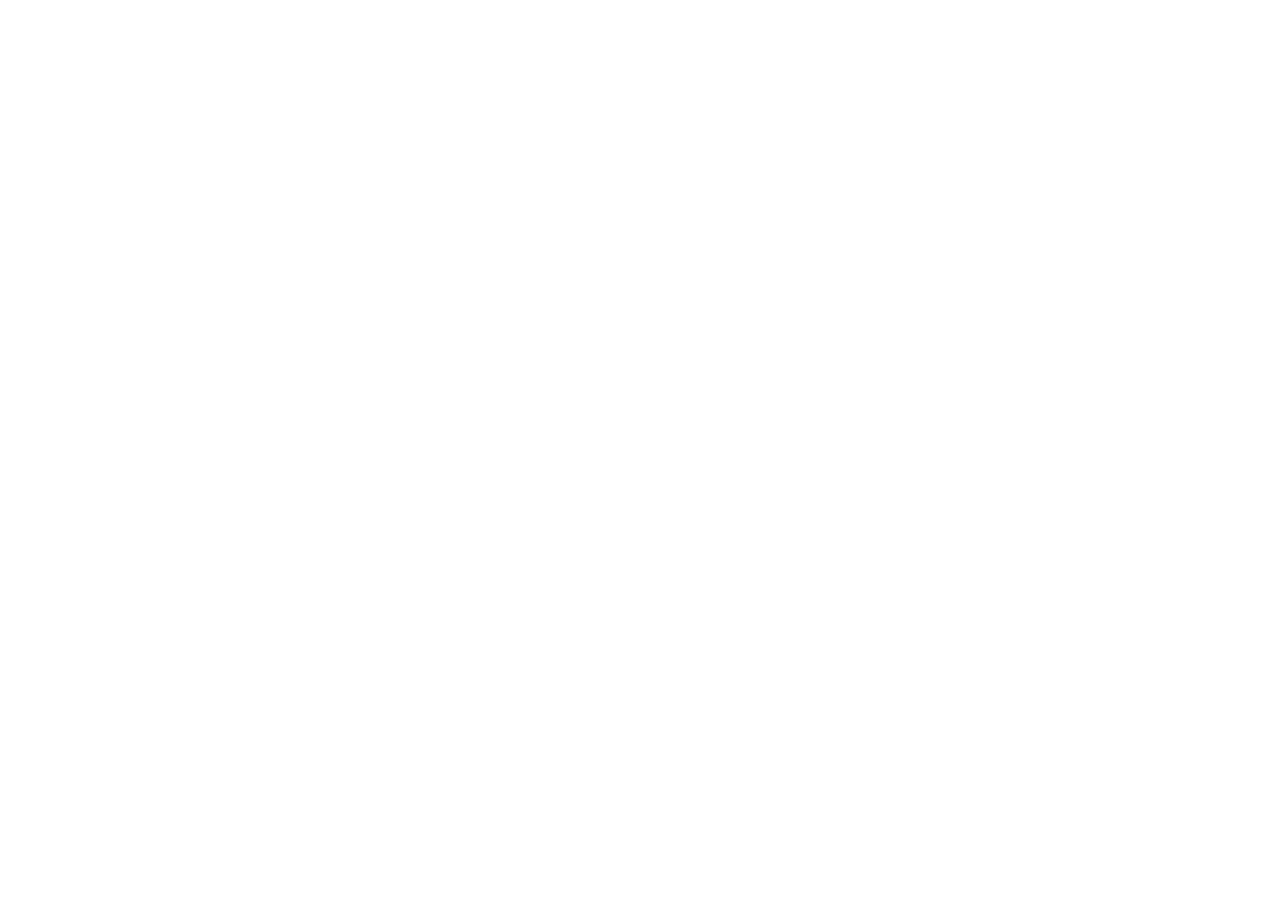
==== index.html @ 396c50b1 "added templates for all html pages" ====
<!DOCTYPE html>
<html lang="en">
<head>
  <meta charset="UTF-8">
  <meta name="viewport" content="width=device-width, initial-scale=1.0">
  <meta http-equiv="X-UA-Compatible" content="ie=edge">
  <title>Document</title>
  <link rel="stylesheet" href="https://stackpath.bootstrapcdn.com/bootstrap/4.1.3/css/bootstrap.min.css" integrity="sha384-MCw98/SFnGE8fJT3GXwEOngsV7Zt27NXFoaoApmYm81iuXoPkFOJwJ8ERdknLPMO" crossorigin="anonymous">
  <script src="https://stackpath.bootstrapcdn.com/bootstrap/4.1.3/js/bootstrap.min.js" integrity="sha384-ChfqqxuZUCnJSK3+MXmPNIyE6ZbWh2IMqE241rYiqJxyMiZ6OW/JmZQ5stwEULTy" crossorigin="anonymous"></script>
</head>
<body>

</body>
</html>
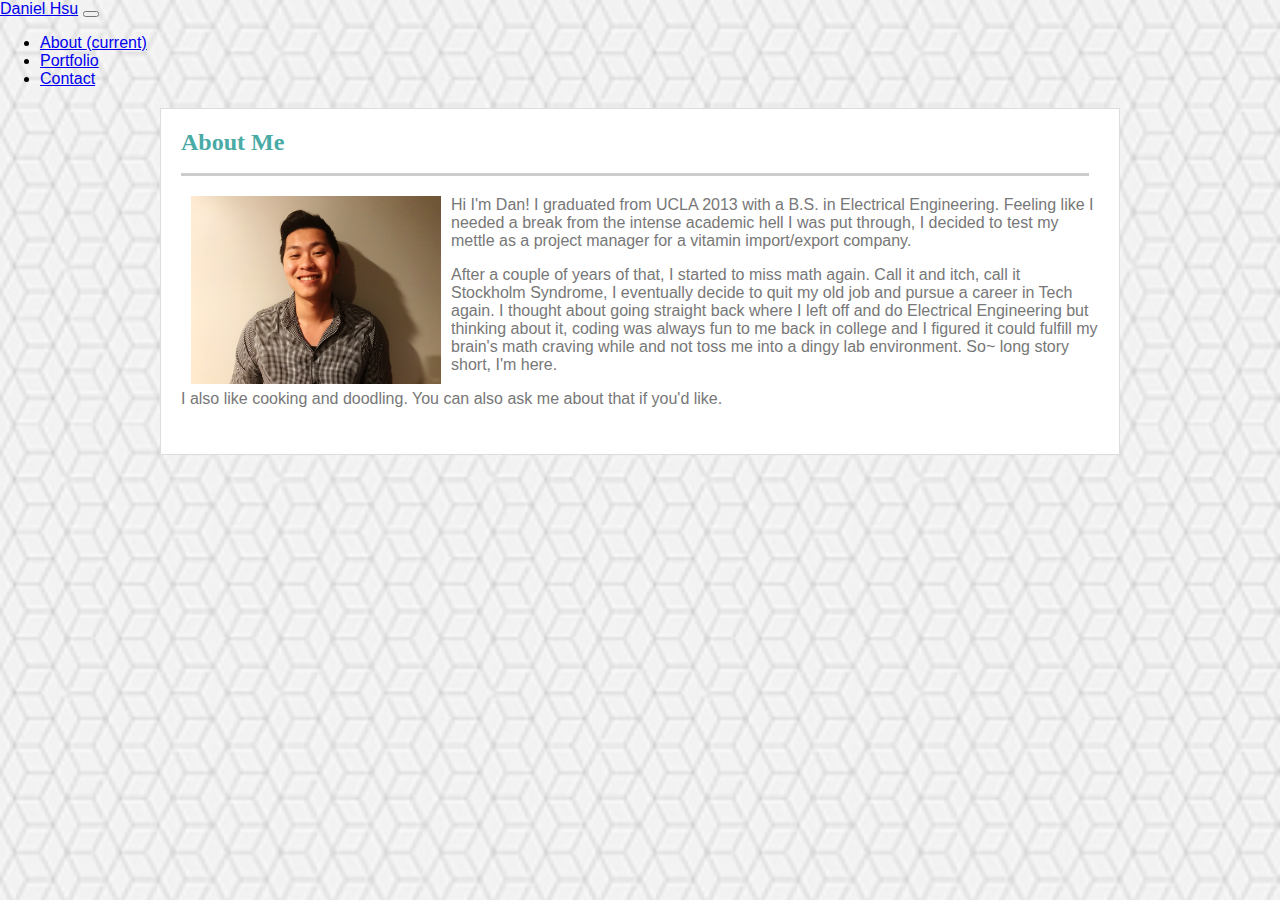
==== commit d7228832: "updated title to all pages and added container on about page" ====
--- a/index.html
+++ b/index.html
@@ -4,11 +4,65 @@
   <meta charset="UTF-8">
   <meta name="viewport" content="width=device-width, initial-scale=1.0">
   <meta http-equiv="X-UA-Compatible" content="ie=edge">
-  <title>Document</title>
+  <title>About</title>
   <link rel="stylesheet" href="https://stackpath.bootstrapcdn.com/bootstrap/4.1.3/css/bootstrap.min.css" integrity="sha384-MCw98/SFnGE8fJT3GXwEOngsV7Zt27NXFoaoApmYm81iuXoPkFOJwJ8ERdknLPMO" crossorigin="anonymous">
+  <link rel="stylesheet" href="assets/css/style.css">
   <script src="https://stackpath.bootstrapcdn.com/bootstrap/4.1.3/js/bootstrap.min.js" integrity="sha384-ChfqqxuZUCnJSK3+MXmPNIyE6ZbWh2IMqE241rYiqJxyMiZ6OW/JmZQ5stwEULTy" crossorigin="anonymous"></script>
 </head>
 <body>
+  <nav class="navbar navbar-expand-lg navbar-light bg-light">
+  <a class="navbar-brand" href="#">Daniel Hsu</a>
+  <button class="navbar-toggler" type="button" data-toggle="collapse" data-target="#navbarSupportedContent" aria-controls="navbarSupportedContent" aria-expanded="false" aria-label="Toggle navigation">
+    <span class="navbar-toggler-icon"></span>
+  </button>
+  <div class="collapse navbar-collapse" id="navbarSupportedContent">
+    <ul class="navbar-nav mr-auto">
+      <li class="nav-item active">
+        <a class="nav-link" href="#">About <span class="sr-only">(current)</span></a>
+      </li>
+      <li class="nav-item">
+        <a class="nav-link" href="#">Portfolio</a>
+      </li>
+      <li class="nav-item">
+        <a class="nav-link" href="#">Contact</a>
+      </li>
+    </ul>
+  </div>
+</nav>
 
+<div class="container">
+  <div class="row">
+    <div class="col-md"></div>
+    <div class="col-md-10 box">
+      <div class="row">
+        <div class="col-md-12">
+          <h2>About Me</h2>
+        </div>
+      </div>
+      <div class="row">
+        <div class="col-md-12">
+          <img id="profileImg" class="img-fluid" src="assets/images/profile.png">
+          <p>
+            Hi I'm Dan! I graduated from UCLA 2013 with a B.S. in Electrical Engineering.
+            Feeling like I needed a break from the intense academic hell I was put through,
+            I decided to test my mettle as a project manager for a vitamin import/export company.
+          </p>
+          <p>
+            After a couple of years of that, I started to miss math again. Call it and itch, call it
+            Stockholm Syndrome, I eventually decide to quit my old job and pursue a career in Tech again.
+            I thought about going straight back where I left off and do Electrical Engineering but
+            thinking about it, coding was always fun to me back in college and I figured it could fulfill
+            my brain's math craving while and not toss me into a dingy lab environment. So~ long story short,
+            I'm here.
+          </p>
+          <p>
+            I also like cooking and doodling. You can also ask me about that if you'd like.
+          </p>
+        </div>
+      </div>
+    </div>
+    <div class="col-md"></div>
+  </div>
+</div>
 </body>
 </html>
--- a/assets/css/style.css
+++ b/assets/css/style.css
@@ -0,0 +1,39 @@
+*{
+  box-sizing: border-box;
+}
+h1, h2 {
+  font-family: 'Georgia', Times, "Times New Roman", serif;
+}
+h2 {
+  color: #4aaaa5;
+  border-bottom: 3px solid;
+  margin: 20px 10px 20px 0;
+  border-color: #cccccc;
+  padding-bottom: 17px;
+  font-weight: bold;
+}
+body {
+  font-family: 'Arial', 'Helvetica Neue', Helvetica, sans-serif;
+  background-image: url("../images/qbkls.png");
+  background-size: cover;
+  margin: 0;
+}
+p {
+  font-family: 'Arial', 'Helvetica Neue', Helvetica, sans-serif;
+  color: #777777;
+}
+.box {
+  font-family: 'Arial', 'Helvetica Neue', Helvetica, sans-serif;
+  width: 960px;
+  padding: 0 20px 30px 20px;
+  background-color: #ffffff;
+  border: 1px solid #dddddd;
+  margin: 20px auto 20px auto;
+  overflow: hidden;
+}
+#profileImg {
+  float:left;
+  width: 250px;
+  height: auto;
+  margin: 0 10px;
+}
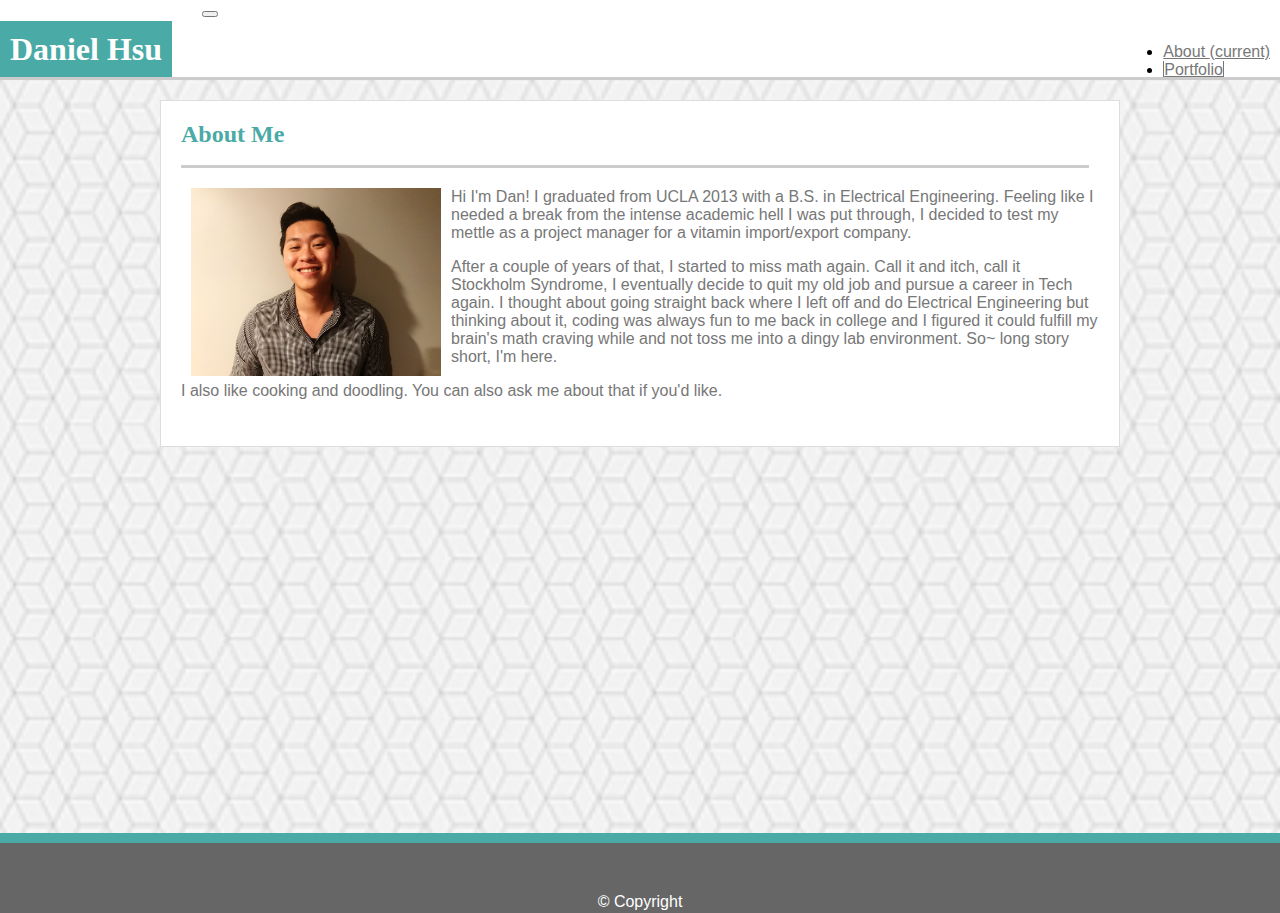
==== commit ad0f32b2: "finally right aligned the nav" ====
--- a/index.html
+++ b/index.html
@@ -10,21 +10,40 @@
   <script src="https://stackpath.bootstrapcdn.com/bootstrap/4.1.3/js/bootstrap.min.js" integrity="sha384-ChfqqxuZUCnJSK3+MXmPNIyE6ZbWh2IMqE241rYiqJxyMiZ6OW/JmZQ5stwEULTy" crossorigin="anonymous"></script>
 </head>
 <body>
-  <nav class="navbar navbar-expand-lg navbar-light bg-light">
-  <a class="navbar-brand" href="#">Daniel Hsu</a>
+  <!-- <nav class="navbar navbar-expand-lg navbar-light bg-light">
+  <a class="navbar-brand" href="#">Navbar</a>
+  <button class="navbar-toggler" type="button" data-toggle="collapse" data-target="#navbarSupportedContent" aria-controls="navbarSupportedContent" aria-expanded="false" aria-label="Toggle navigation">
+    <span class="navbar-toggler-icon"></span>
+  </button>
+
+  <div class="collapse navbar-collapse" id="navbarSupportedContent">
+    <ul class="navbar-nav ml-auto">
+      <li class="nav-item active">
+        <a class="nav-link" href="#">Home <span class="sr-only">(current)</span></a>
+      </li>
+      <li class="nav-item">
+        <a class="nav-link" href="#">Link</a>
+      </li>
+    </ul>
+  </div>
+</nav> -->
+  <nav class="navbar navbar-expand-lg">
+  <a class="navbar-brand" id="myName" href="#">
+    <h1>Daniel Hsu</h1>
+  </a>
   <button class="navbar-toggler" type="button" data-toggle="collapse" data-target="#navbarSupportedContent" aria-controls="navbarSupportedContent" aria-expanded="false" aria-label="Toggle navigation">
     <span class="navbar-toggler-icon"></span>
   </button>
   <div class="collapse navbar-collapse" id="navbarSupportedContent">
-    <ul class="navbar-nav mr-auto">
+    <ul class="navbar-nav ml-auto n-contain">
       <li class="nav-item active">
-        <a class="nav-link" href="#">About <span class="sr-only">(current)</span></a>
+        <a class="nav-link onPage" href="#">About <span class="sr-only">(current)</span></a>
       </li>
       <li class="nav-item">
-        <a class="nav-link" href="#">Portfolio</a>
+        <a class="nav-link middle" href="portfolio.html">Portfolio</a>
       </li>
       <li class="nav-item">
-        <a class="nav-link" href="#">Contact</a>
+        <a class="nav-link" href="contact.html">Contact</a>
       </li>
     </ul>
   </div>
@@ -64,5 +83,8 @@
     <div class="col-md"></div>
   </div>
 </div>
+<footer>
+  <div class="copyright">&copy Copyright</div>
+</footer>
 </body>
 </html>
--- a/assets/css/style.css
+++ b/assets/css/style.css
@@ -3,6 +3,13 @@
 }
 h1, h2 {
   font-family: 'Georgia', Times, "Times New Roman", serif;
+}
+h1 {
+  float:left;
+  background-color: #4aaaa5;
+  color: #ffffff;
+  height: 85px;
+  padding: 10px;
 }
 h2 {
   color: #4aaaa5;
@@ -18,9 +25,40 @@
   background-size: cover;
   margin: 0;
 }
+footer {
+  height: 80px;
+  padding-top: 50px;
+  border-top: 10px solid;
+  border-color: #4aaaa5;
+  background-color: #666666;
+  color: #ffffff;
+  text-align: center;
+  width: 100%;
+}
+nav {
+  background-color: #ffffff;
+  overflow: auto;
+  border-bottom: 3px solid;
+  border-color: #cccccc;
+  height: 80px;
+}
 p {
   font-family: 'Arial', 'Helvetica Neue', Helvetica, sans-serif;
   color: #777777;
+}
+a {
+  color: #777777;
+}
+a.nav-link.onPage {
+  text-decoration: underline;
+}
+a.nav-link:hover {
+  color: black;
+}
+a.nav-link.middle {
+  border-color: #777777;
+  border: 1px;
+  border-style: none solid;
 }
 .box {
   font-family: 'Arial', 'Helvetica Neue', Helvetica, sans-serif;
@@ -31,6 +69,18 @@
   margin: 20px auto 20px auto;
   overflow: hidden;
 }
+.n-contain {
+  float: right;
+  margin: 25px 10px;
+}
+.container {
+  min-height: calc(100vh - 167px);
+}
+#myName {
+  margin:0;
+  padding: 15px 15px 0 15px;
+  /* height: 100%; */
+}
 #profileImg {
   float:left;
   width: 250px;
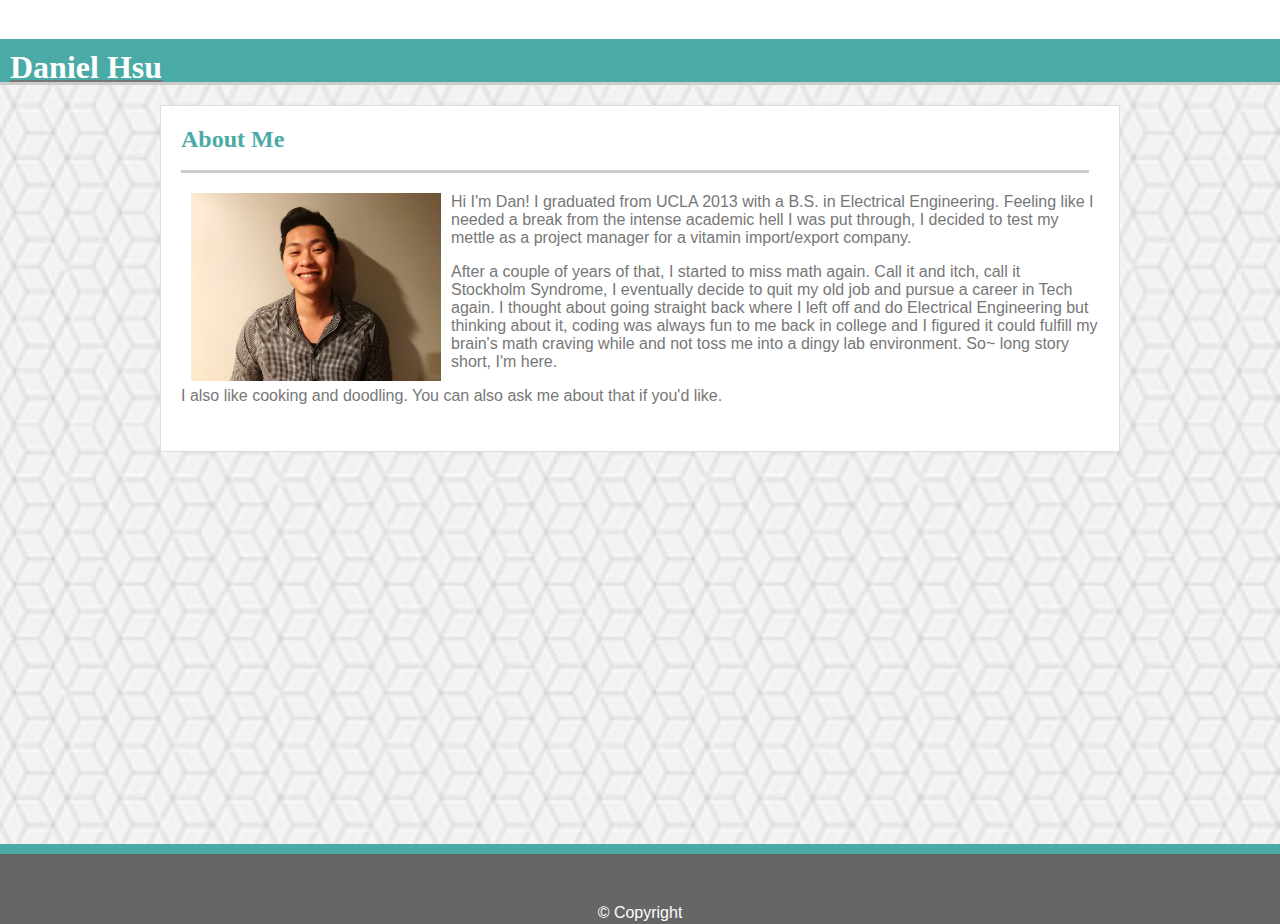
==== commit 9379cb4d: "added navbar responsive support at md and sm" ====
--- a/index.html
+++ b/index.html
@@ -7,52 +7,73 @@
   <title>About</title>
   <link rel="stylesheet" href="https://stackpath.bootstrapcdn.com/bootstrap/4.1.3/css/bootstrap.min.css" integrity="sha384-MCw98/SFnGE8fJT3GXwEOngsV7Zt27NXFoaoApmYm81iuXoPkFOJwJ8ERdknLPMO" crossorigin="anonymous">
   <link rel="stylesheet" href="assets/css/style.css">
+  <script src="https://code.jquery.com/jquery-3.2.1.slim.min.js" integrity="sha384-KJ3o2DKtIkvYIK3UENzmM7KCkRr/rE9/Qpg6aAZGJwFDMVNA/GpGFF93hXpG5KkN" crossorigin="anonymous"></script>
   <script src="https://stackpath.bootstrapcdn.com/bootstrap/4.1.3/js/bootstrap.min.js" integrity="sha384-ChfqqxuZUCnJSK3+MXmPNIyE6ZbWh2IMqE241rYiqJxyMiZ6OW/JmZQ5stwEULTy" crossorigin="anonymous"></script>
+  <script src="https://cdnjs.cloudflare.com/ajax/libs/popper.js/1.12.3/umd/popper.min.js" integrity="sha384-vFJXuSJphROIrBnz7yo7oB41mKfc8JzQZiCq4NCceLEaO4IHwicKwpJf9c9IpFgh" crossorigin="anonymous"></script>
 </head>
 <body>
   <!-- <nav class="navbar navbar-expand-lg navbar-light bg-light">
-  <a class="navbar-brand" href="#">Navbar</a>
+  <a class="navbar-brand" id="myName" href="#"><h1>Navbar</h1></a>
   <button class="navbar-toggler" type="button" data-toggle="collapse" data-target="#navbarSupportedContent" aria-controls="navbarSupportedContent" aria-expanded="false" aria-label="Toggle navigation">
     <span class="navbar-toggler-icon"></span>
   </button>
 
   <div class="collapse navbar-collapse" id="navbarSupportedContent">
-    <ul class="navbar-nav ml-auto">
+    <ul class="navbar-nav mr-auto">
       <li class="nav-item active">
         <a class="nav-link" href="#">Home <span class="sr-only">(current)</span></a>
       </li>
       <li class="nav-item">
         <a class="nav-link" href="#">Link</a>
       </li>
+      <li class="nav-item dropdown">
+        <a class="nav-link dropdown-toggle" href="#" id="navbarDropdown" role="button" data-toggle="dropdown" aria-haspopup="true" aria-expanded="false">
+          Dropdown
+        </a>
+        <div class="dropdown-menu" aria-labelledby="navbarDropdown">
+          <a class="dropdown-item" href="#">Action</a>
+          <a class="dropdown-item" href="#">Another action</a>
+          <div class="dropdown-divider"></div>
+          <a class="dropdown-item" href="#">Something else here</a>
+        </div>
+      </li>
+      <li class="nav-item">
+        <a class="nav-link disabled" href="#">Disabled</a>
+      </li>
     </ul>
+    <form class="form-inline my-2 my-lg-0">
+      <input class="form-control mr-sm-2" type="search" placeholder="Search" aria-label="Search">
+      <button class="btn btn-outline-success my-2 my-sm-0" type="submit">Search</button>
+    </form>
   </div>
 </nav> -->
-  <nav class="navbar navbar-expand-lg">
-  <a class="navbar-brand" id="myName" href="#">
-    <h1>Daniel Hsu</h1>
-  </a>
-  <button class="navbar-toggler" type="button" data-toggle="collapse" data-target="#navbarSupportedContent" aria-controls="navbarSupportedContent" aria-expanded="false" aria-label="Toggle navigation">
-    <span class="navbar-toggler-icon"></span>
-  </button>
-  <div class="collapse navbar-collapse" id="navbarSupportedContent">
-    <ul class="navbar-nav ml-auto n-contain">
-      <li class="nav-item active">
-        <a class="nav-link onPage" href="#">About <span class="sr-only">(current)</span></a>
-      </li>
-      <li class="nav-item">
-        <a class="nav-link middle" href="portfolio.html">Portfolio</a>
-      </li>
-      <li class="nav-item">
-        <a class="nav-link" href="contact.html">Contact</a>
-      </li>
-    </ul>
-  </div>
-</nav>
+  <nav class="navbar navbar-expand-lg navbar-expand-md navbar-expand-sm">
+    <div class="container">
+      <a class="navbar-brand" id="myName" href="#">
+        <h1>Daniel Hsu</h1>
+      </a>
+      <button class="navbar-toggler" type="button" data-toggle="collapse" data-target="#navbarSupportedContent" aria-controls="navbarSupportedContent" aria-expanded="false" aria-label="Toggle navigation">
+        <span class="navbar-toggler-icon"></span>
+      </button>
+      <div class="collapse navbar-collapse" id="navbarSupportedContent">
+        <ul class="navbar-nav ml-auto">
+          <li class="nav-item active">
+            <a class="nav-link onPage" href="#">About <span class="sr-only">(current)</span></a>
+          </li>
+          <li class="nav-item">
+            <a class="nav-link middle" href="portfolio.html">Portfolio</a>
+          </li>
+          <li class="nav-item">
+            <a class="nav-link" href="contact.html">Contact</a>
+          </li>
+        </ul>
+      </div>
+    </div>
+  </nav>
 
-<div class="container">
+<div class="container sticky-wrap">
   <div class="row">
-    <div class="col-md"></div>
-    <div class="col-md-10 box">
+    <div class="col-md-12 box">
       <div class="row">
         <div class="col-md-12">
           <h2>About Me</h2>
@@ -80,7 +101,6 @@
         </div>
       </div>
     </div>
-    <div class="col-md"></div>
   </div>
 </div>
 <footer>
--- a/assets/css/style.css
+++ b/assets/css/style.css
@@ -5,7 +5,6 @@
   font-family: 'Georgia', Times, "Times New Roman", serif;
 }
 h1 {
-  float:left;
   background-color: #4aaaa5;
   color: #ffffff;
   height: 85px;
@@ -40,7 +39,8 @@
   overflow: auto;
   border-bottom: 3px solid;
   border-color: #cccccc;
-  height: 80px;
+  /* height: auto; */
+  height: 85px;
 }
 p {
   font-family: 'Arial', 'Helvetica Neue', Helvetica, sans-serif;
@@ -69,12 +69,8 @@
   margin: 20px auto 20px auto;
   overflow: hidden;
 }
-.n-contain {
-  float: right;
-  margin: 25px 10px;
-}
-.container {
-  min-height: calc(100vh - 167px);
+.sticky-wrap {
+  min-height: calc(100vh - 161px);
 }
 #myName {
   margin:0;
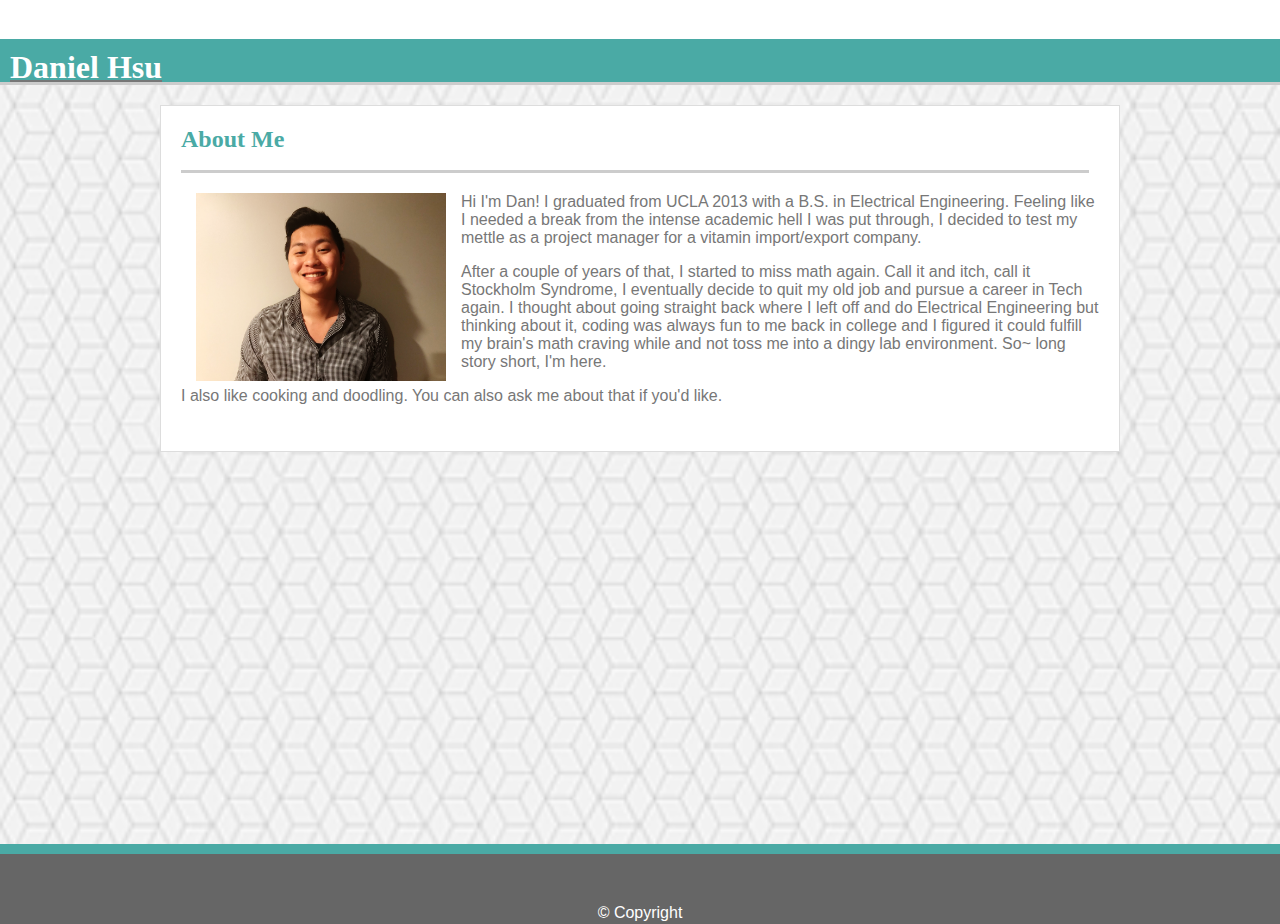
==== commit 94f01b3d: "added navbar and footer to all pages" ====
--- a/index.html
+++ b/index.html
@@ -7,46 +7,17 @@
   <title>About</title>
   <link rel="stylesheet" href="https://stackpath.bootstrapcdn.com/bootstrap/4.1.3/css/bootstrap.min.css" integrity="sha384-MCw98/SFnGE8fJT3GXwEOngsV7Zt27NXFoaoApmYm81iuXoPkFOJwJ8ERdknLPMO" crossorigin="anonymous">
   <link rel="stylesheet" href="assets/css/style.css">
-  <script src="https://code.jquery.com/jquery-3.2.1.slim.min.js" integrity="sha384-KJ3o2DKtIkvYIK3UENzmM7KCkRr/rE9/Qpg6aAZGJwFDMVNA/GpGFF93hXpG5KkN" crossorigin="anonymous"></script>
   <script src="https://stackpath.bootstrapcdn.com/bootstrap/4.1.3/js/bootstrap.min.js" integrity="sha384-ChfqqxuZUCnJSK3+MXmPNIyE6ZbWh2IMqE241rYiqJxyMiZ6OW/JmZQ5stwEULTy" crossorigin="anonymous"></script>
-  <script src="https://cdnjs.cloudflare.com/ajax/libs/popper.js/1.12.3/umd/popper.min.js" integrity="sha384-vFJXuSJphROIrBnz7yo7oB41mKfc8JzQZiCq4NCceLEaO4IHwicKwpJf9c9IpFgh" crossorigin="anonymous"></script>
 </head>
 <body>
-  <!-- <nav class="navbar navbar-expand-lg navbar-light bg-light">
-  <a class="navbar-brand" id="myName" href="#"><h1>Navbar</h1></a>
-  <button class="navbar-toggler" type="button" data-toggle="collapse" data-target="#navbarSupportedContent" aria-controls="navbarSupportedContent" aria-expanded="false" aria-label="Toggle navigation">
-    <span class="navbar-toggler-icon"></span>
-  </button>
-
-  <div class="collapse navbar-collapse" id="navbarSupportedContent">
-    <ul class="navbar-nav mr-auto">
-      <li class="nav-item active">
-        <a class="nav-link" href="#">Home <span class="sr-only">(current)</span></a>
-      </li>
-      <li class="nav-item">
-        <a class="nav-link" href="#">Link</a>
-      </li>
-      <li class="nav-item dropdown">
-        <a class="nav-link dropdown-toggle" href="#" id="navbarDropdown" role="button" data-toggle="dropdown" aria-haspopup="true" aria-expanded="false">
-          Dropdown
-        </a>
-        <div class="dropdown-menu" aria-labelledby="navbarDropdown">
-          <a class="dropdown-item" href="#">Action</a>
-          <a class="dropdown-item" href="#">Another action</a>
-          <div class="dropdown-divider"></div>
-          <a class="dropdown-item" href="#">Something else here</a>
-        </div>
-      </li>
-      <li class="nav-item">
-        <a class="nav-link disabled" href="#">Disabled</a>
-      </li>
-    </ul>
-    <form class="form-inline my-2 my-lg-0">
-      <input class="form-control mr-sm-2" type="search" placeholder="Search" aria-label="Search">
-      <button class="btn btn-outline-success my-2 my-sm-0" type="submit">Search</button>
-    </form>
+  <div class="header-576">
+  <h1>Daniel Hsu</h1>
+    <div class="nav-container-576">
+      <a class="navi active" href="#">About</a>
+      <a class="navi middle" href="portfolio.html">Portfolio</a>
+      <a class="navi" href="contact.html">Contact</a>
+    </div>
   </div>
-</nav> -->
   <nav class="navbar navbar-expand-lg navbar-expand-md navbar-expand-sm">
     <div class="container">
       <a class="navbar-brand" id="myName" href="#">
--- a/assets/css/style.css
+++ b/assets/css/style.css
@@ -69,6 +69,9 @@
   margin: 20px auto 20px auto;
   overflow: hidden;
 }
+.header-576 {
+  display: none;
+}
 .sticky-wrap {
   min-height: calc(100vh - 161px);
 }
@@ -81,5 +84,49 @@
   float:left;
   width: 250px;
   height: auto;
-  margin: 0 10px;
+  margin: 0 15px;
 }
+
+@media screen and (max-width: 576px) {
+  .navbar {
+    display: none;
+  }
+  .header-576 {
+    background-color: #ffffff;
+    overflow: auto;
+    border-bottom: 3px solid;
+    border-color: #cccccc;
+    height: 120px;
+    display: block;
+  }
+  .header-576 > h1 {
+    width: 100%;
+    height: 60px;
+    text-align: center;
+    margin-top:0;
+    padding-top: 10px;
+  }
+  .nav-container-576 {
+    width: 100%;
+    background-color: #ffffff;
+    text-align: center;
+  }
+  a.navi.active {
+    text-decoration: underline;
+  }
+  a.navi.middle {
+    border-color: #777777;
+    border: 1px;
+    border-style: none solid;
+  }
+  a.navi {
+    padding: 0 10px;
+    font-size: 20px;
+    width: 10%;
+    text-decoration: none;
+    color: #777777;
+  }
+  a.navi:hover {
+    color:red;
+  }
+}
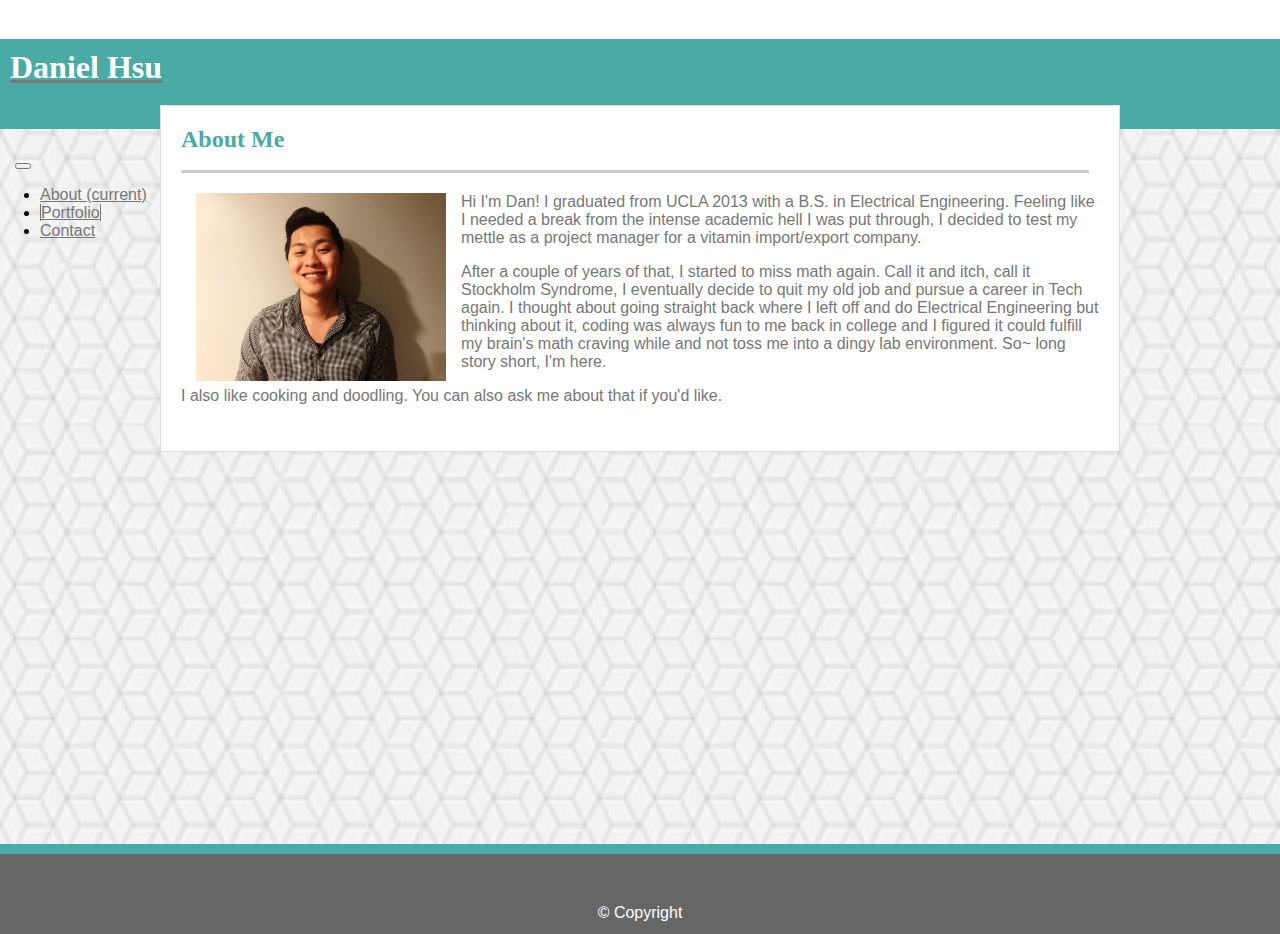
==== commit afa36b6f: "added more responsive features below 576px, added portfolio page, fixed issue with navbar breaking b" ====
--- a/index.html
+++ b/index.html
@@ -47,7 +47,7 @@
     <div class="col-md-12 box">
       <div class="row">
         <div class="col-md-12">
-          <h2>About Me</h2>
+          <h2 class="title">About Me</h2>
         </div>
       </div>
       <div class="row">
--- a/assets/css/style.css
+++ b/assets/css/style.css
@@ -9,6 +9,8 @@
   color: #ffffff;
   height: 85px;
   padding: 10px;
+  margin-bottom: 23px;
+  padding-bottom: 80px;
 }
 h2 {
   color: #4aaaa5;
@@ -25,7 +27,7 @@
   margin: 0;
 }
 footer {
-  height: 80px;
+  height: 90px;
   padding-top: 50px;
   border-top: 10px solid;
   border-color: #4aaaa5;
@@ -34,9 +36,14 @@
   text-align: center;
   width: 100%;
 }
+form {
+  font-family: 'Arial', 'Helvetica Neue', Helvetica, sans-serif;
+}
+label {
+  color: #777777;
+}
 nav {
   background-color: #ffffff;
-  overflow: auto;
   border-bottom: 3px solid;
   border-color: #cccccc;
   /* height: auto; */
@@ -72,8 +79,35 @@
 .header-576 {
   display: none;
 }
+.panel {
+  /* height: 200px;
+  width: 300px; */
+  max-width: 100%;
+  height:auto;
+  display: block
+  background-color: grey;
+  position: relative;
+  margin: 18px 36px 18px 0;
+}
+.panel-title {
+  background-color: #4aaaa5;
+  color: #ffffff;
+  height: 60px;
+  text-align: center;
+  padding: 20px;
+  width: 100%;
+  position: absolute;
+  bottom: 10%;
+}
 .sticky-wrap {
   min-height: calc(100vh - 161px);
+}
+.submit {
+    background-color: #4aaaa5;
+    color: #ffffff;
+    border: none;
+    padding: 8px 25px;
+    margin-top: 10px;
 }
 #myName {
   margin:0;
@@ -88,15 +122,21 @@
 }
 
 @media screen and (max-width: 576px) {
+  .title{
+    text-align: center;
+  }
+  .container {
+    margin-top:50px;
+  }
   .navbar {
     display: none;
   }
   .header-576 {
     background-color: #ffffff;
-    overflow: auto;
     border-bottom: 3px solid;
     border-color: #cccccc;
     height: 120px;
+    margin-bottom: 20px;
     display: block;
   }
   .header-576 > h1 {
@@ -110,6 +150,7 @@
     width: 100%;
     background-color: #ffffff;
     text-align: center;
+    padding-bottom: 25px;
   }
   a.navi.active {
     text-decoration: underline;
